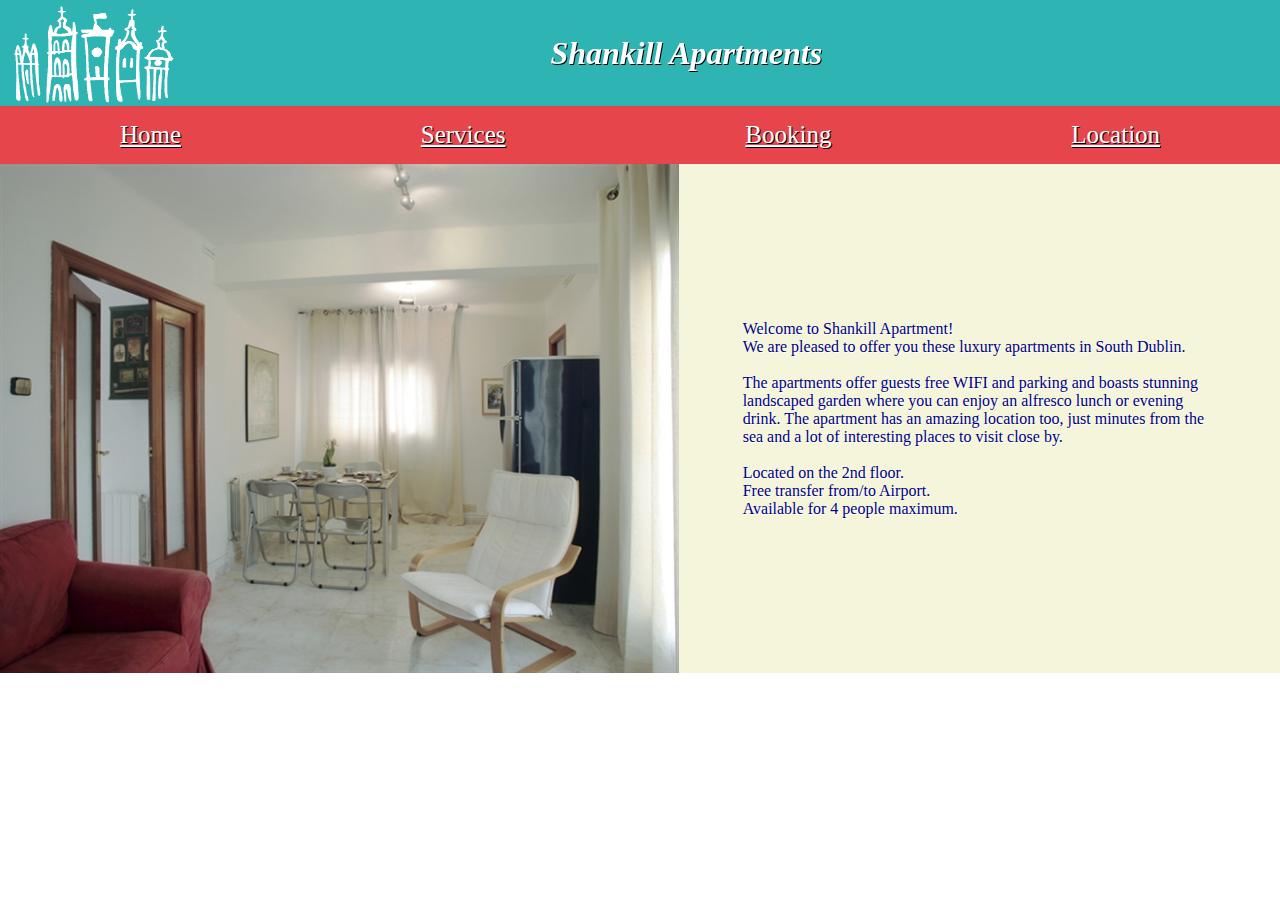
==== index.html @ f14716a4 "First commit" ====
<!doctype html>
<html>
	<head>
		<title>Home - Shankill Apartments</title>
		<link rel="stylesheet" href="style.css">
	</head>
	<body>
		<div class="header-container">
			<div class="header">
				<img src="images/logo.png" width="180" height="106" alt="Logo" />
				<h1 class="logo-text"><strong><em>Shankill Apartments</em></strong></h1>
			</div>
			<div class="nav-bar-container">
				<ul class="nav-bar">
					<li><a href="./index.html">Home</a></li>
					<li><a href="./services.html">Services</a></li>
					<li><a href="./booking.html">Booking</a></li>
					<li><a href="./location.html">Location</a></li>
				</ul>
			</div>
		</div>
		
		<div class="content">
			<img src="images/01_Living.jpg" width="740" height="509" alt="Main Photo" />
			<div class="description">
				<p> Welcome to Shankill Apartment!<br>
					We are pleased to offer you these luxury apartments in South Dublin.<br>
					<br>
					The apartments offer guests free WIFI and parking and boasts stunning landscaped garden where
					you can enjoy an alfresco lunch or evening drink. The apartment has an amazing location too, just minutes from the sea and a lot of interesting places to visit close by. <br>
					<br>
					Located on the 2nd floor.<br>
					Free transfer from/to Airport.<br>
					Available for 4 people maximum.<br>
				</p>
			</div>
		</div>
	</body>
</html>
---- style.css ----
* {
    box-sizing: border-box;
    margin: 0;
}

.header {
    display: flex;
    background-color: #2fb4b4;
    align-items: center;
    flex: 1;
}

.logo-text {
    position: fixed;
    left: 43vw;
    color: white;
    text-shadow: 1px 1px black;
}

.nav-bar {
    display: flex;
    justify-content: space-around;
    padding: 15px 0;
}

.nav-bar-container {
    background-color: #e6454b;
}

.nav-bar li {
    list-style: none;
}

.nav-bar a {
    text-decoration: underline;
    color: white;
    text-shadow: 1px 1px black;
    font-size: 25px;
}

.content {
    display: flex;
    align-items: center;
    background-color: #f5f5dc;
}

.description {
    padding: 20px 5%;
    color: navy;
    text-shadow: 1px 1px white;
}
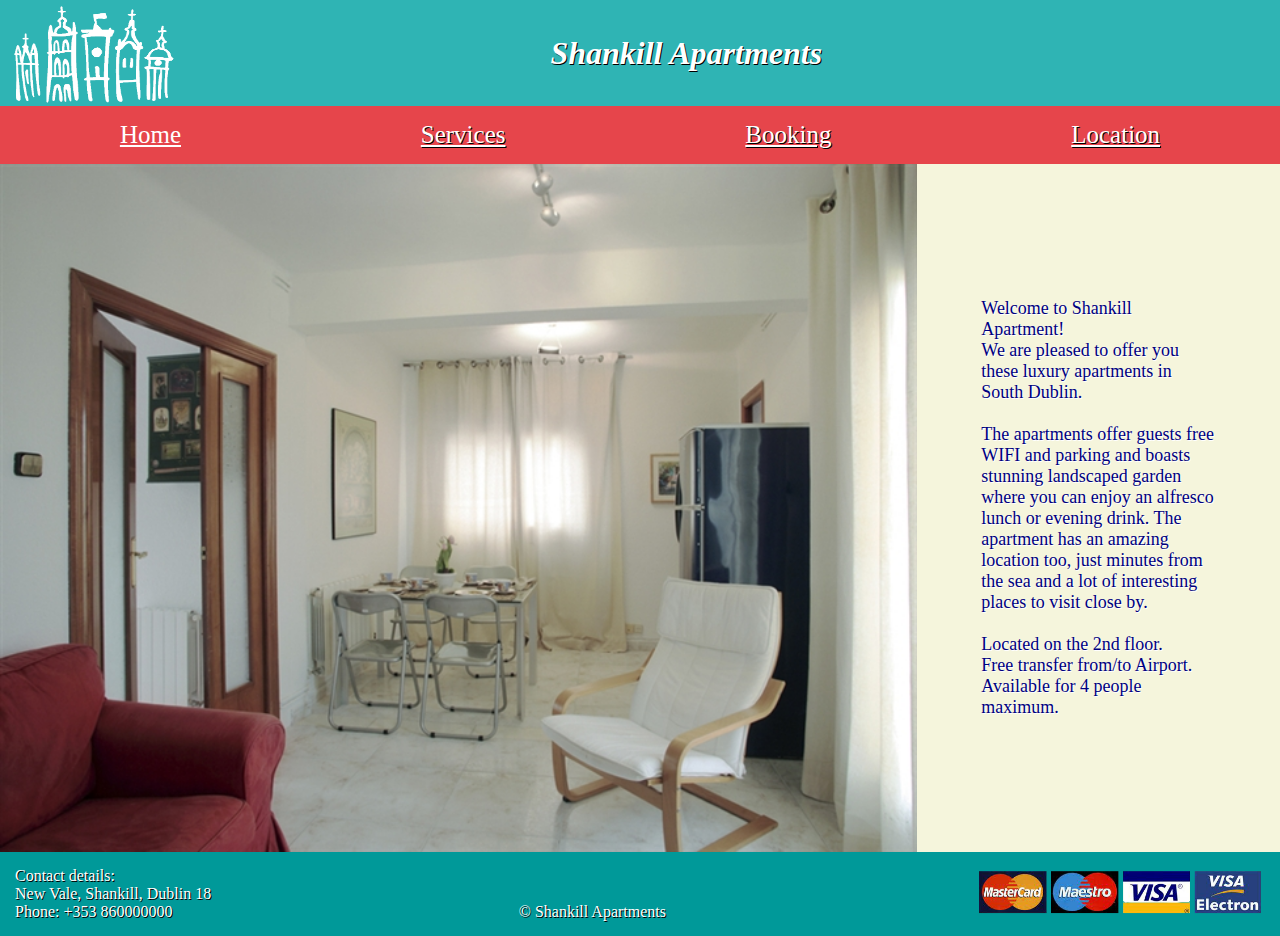
==== commit 20a1ed40: "Finish index.html" ====
--- a/index.html
+++ b/index.html
@@ -12,7 +12,7 @@
 			</div>
 			<div class="nav-bar-container">
 				<ul class="nav-bar">
-					<li><a href="./index.html">Home</a></li>
+					<li><a id="current" href="./index.html">Home</a></li>
 					<li><a href="./services.html">Services</a></li>
 					<li><a href="./booking.html">Booking</a></li>
 					<li><a href="./location.html">Location</a></li>
@@ -21,7 +21,7 @@
 		</div>
 		
 		<div class="content">
-			<img src="images/01_Living.jpg" width="740" height="509" alt="Main Photo" />
+			<img src="images/01_Living.jpg" alt="Main Photo" />
 			<div class="description">
 				<p> Welcome to Shankill Apartment!<br>
 					We are pleased to offer you these luxury apartments in South Dublin.<br>
@@ -35,5 +35,24 @@
 				</p>
 			</div>
 		</div>
+
+		<div class="footer">
+			<div class="contact-details">
+				<p>
+					Contact details:<br>
+					New Vale, Shankill, Dublin 18<br>
+					Phone: +353 860000000
+				</p>
+			</div>
+			<div class="copyright">
+				<p>
+					<br><br>
+					&copy; Shankill Apartments
+				</p>
+			</div>
+			<div class="payments">
+				<img src="./images/visa.png" alt="payment options">
+			</div>
+		</div>
 	</body>
 </html>--- a/style.css
+++ b/style.css
@@ -1,6 +1,10 @@
 * {
     box-sizing: border-box;
     margin: 0;
+}
+
+html {
+    display: flex;
 }
 
 .header {
@@ -11,10 +15,17 @@
 }
 
 .logo-text {
-    position: fixed;
+    position: absolute;
     left: 43vw;
     color: white;
     text-shadow: 1px 1px black;
+}
+
+body {
+    display: flex;
+    flex-direction: column;
+    flex: 1;
+    min-height: 100vh;
 }
 
 .nav-bar {
@@ -38,8 +49,18 @@
     font-size: 25px;
 }
 
+#current {
+    text-shadow: none;
+}
+
+.content img {
+    width: 1000px;
+    height: 688px;
+}
+
 .content {
     display: flex;
+    flex-grow: 0;
     align-items: center;
     background-color: #f5f5dc;
 }
@@ -48,4 +69,24 @@
     padding: 20px 5%;
     color: navy;
     text-shadow: 1px 1px white;
+    font-size: 18px;
+}
+
+.footer {
+    background-color: #009999;
+    display: flex;
+    flex: 1;
+    padding: 15px;
+    align-items: center;
+    justify-content: space-between;
+}
+
+.footer p {
+    color: white;
+    text-shadow: 1px 1px black;
+}
+
+.payments img {
+    height: 50px;
+    width: auto;
 }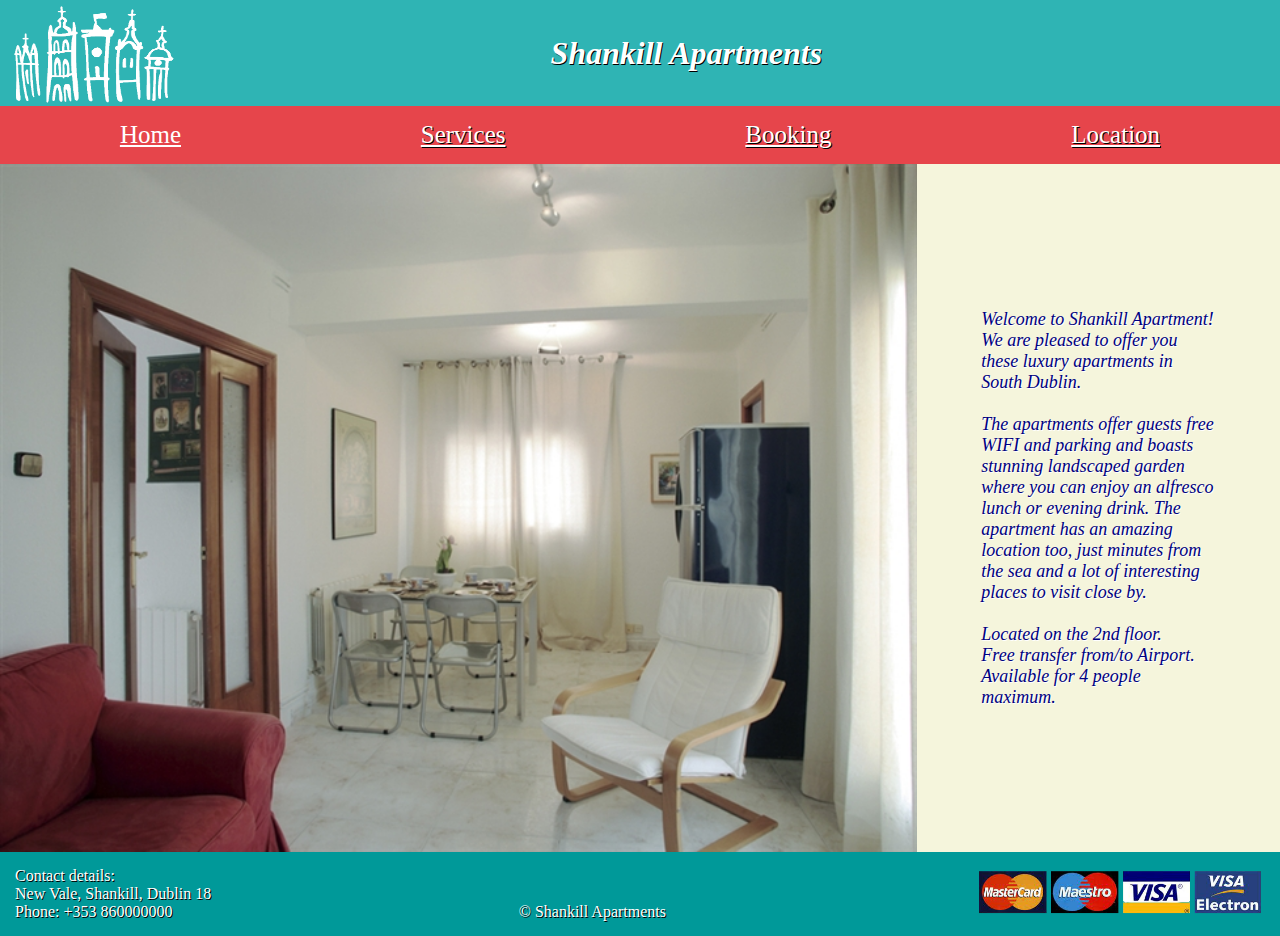
==== commit c954c2f8: "Reorganise" ====
--- a/index.html
+++ b/index.html
@@ -2,7 +2,7 @@
 <html>
 	<head>
 		<title>Home - Shankill Apartments</title>
-		<link rel="stylesheet" href="style.css">
+		<link rel="stylesheet" href="./styles/style.css">
 	</head>
 	<body>
 		<div class="header-container">
@@ -21,7 +21,7 @@
 		</div>
 		
 		<div class="content">
-			<img src="images/01_Living.jpg" alt="Main Photo" />
+			<img src="images/01_Living.jpg" height="688px" width="1000px" alt="Main Photo" />
 			<div class="description">
 				<p> Welcome to Shankill Apartment!<br>
 					We are pleased to offer you these luxury apartments in South Dublin.<br>
--- a/styles/style.css
+++ b/styles/style.css
@@ -0,0 +1,88 @@
+* {
+    box-sizing: border-box;
+    margin: 0;
+}
+
+html {
+    display: flex;
+}
+
+.header {
+    display: flex;
+    background-color: #2fb4b4;
+    align-items: center;
+    flex: 1;
+}
+
+.logo-text {
+    position: absolute;
+    left: 43vw;
+    color: white;
+    text-shadow: 1px 1px black;
+}
+
+body {
+    display: flex;
+    flex-direction: column;
+    flex: 1;
+    min-height: 100vh;
+}
+
+.nav-bar {
+    display: flex;
+    justify-content: space-around;
+    padding: 15px 0;
+}
+
+.nav-bar-container {
+    background-color: #e6454b;
+}
+
+.nav-bar li {
+    list-style: none;
+}
+
+.nav-bar a {
+    text-decoration: underline;
+    color: white;
+    text-shadow: 1px 1px black;
+    font-size: 25px;
+}
+
+#current {
+    text-shadow: none;
+}
+
+.content {
+    display: flex;
+    flex-grow: 0;
+    align-items: center;
+    background-color: #f5f5dc;
+}
+
+.description {
+    padding: 20px 5%;
+    color: navy;
+    text-shadow: 1px 1px white;
+    font-size: 18px;
+    font-style: italic;
+}
+
+.footer {
+    background-color: #009999;
+    display: flex;
+    flex: 1;
+    padding: 15px;
+    align-items: center;
+    justify-content: space-between;
+}
+
+.footer p {
+    color: white;
+    text-shadow: 1px 1px black;
+}
+
+.payments img {
+    height: 50px;
+    width: auto;
+}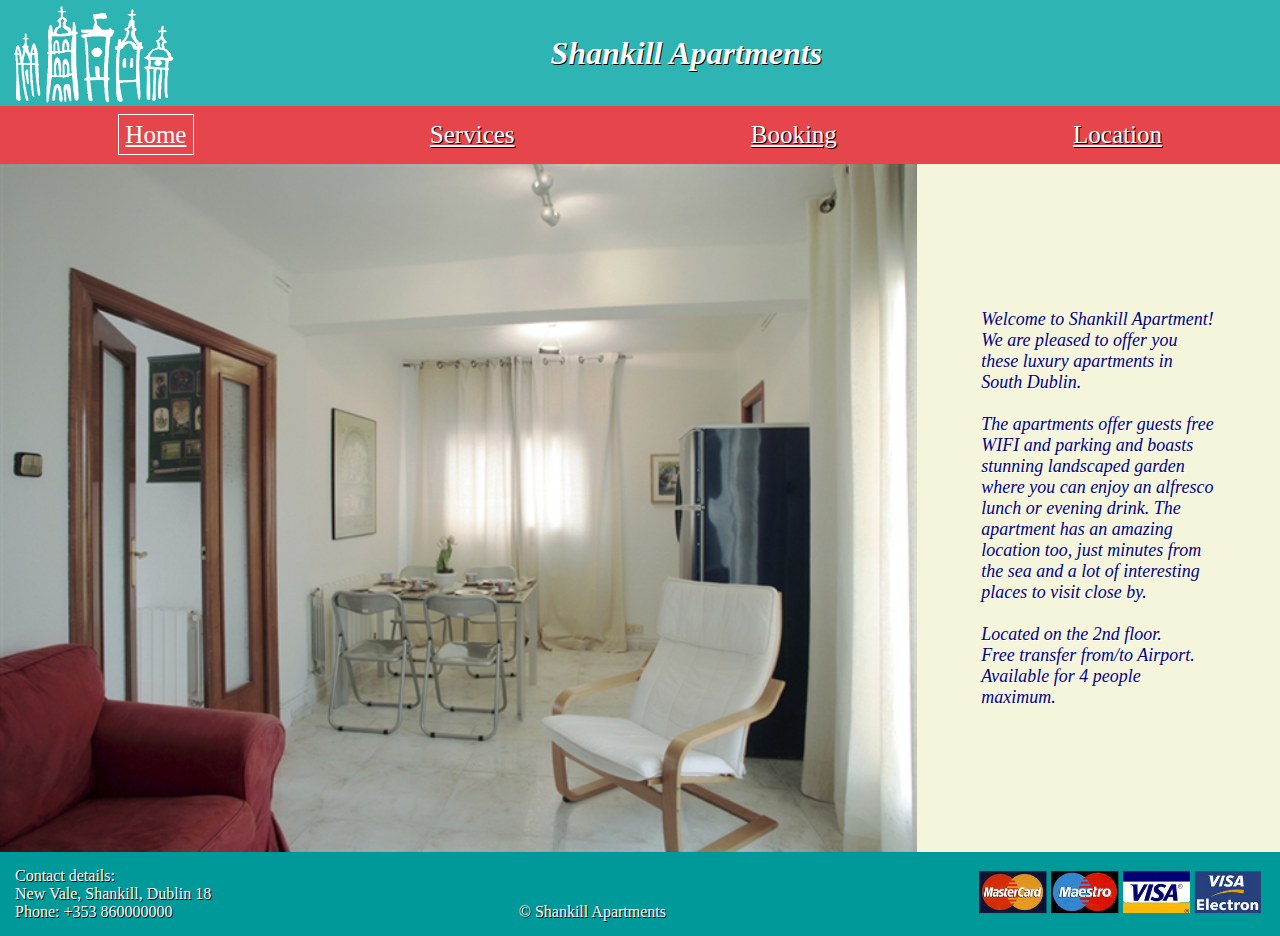
==== commit 592125dd: "Finishing touches" ====
--- a/index.html
+++ b/index.html
@@ -55,4 +55,10 @@
 			</div>
 		</div>
 	</body>
-</html>+</html>
+
+<!-- Select Case True
+	radSmall.Checked
+		strSize = "Small"
+	...
+ -->
--- a/styles/style.css
+++ b/styles/style.css
@@ -1,6 +1,7 @@
 * {
     box-sizing: border-box;
     margin: 0;
+    font-family:Cambria, Cochin, Georgia, Times, 'Times New Roman', serif;
 }
 
 html {
@@ -16,7 +17,8 @@
 
 .logo-text {
     position: absolute;
-    left: 43vw;
+    font-weight: bolder;
+    left: 43%;
     color: white;
     text-shadow: 1px 1px black;
 }
@@ -85,4 +87,17 @@
 .payments img {
     height: 50px;
     width: auto;
+}
+
+#current {
+    border: solid 1px white;
+    padding: 0.25em;
+}
+
+a:hover {
+    color: rgb(255, 176, 176);
+}
+
+a:visited {
+    text-decoration: none;
 }